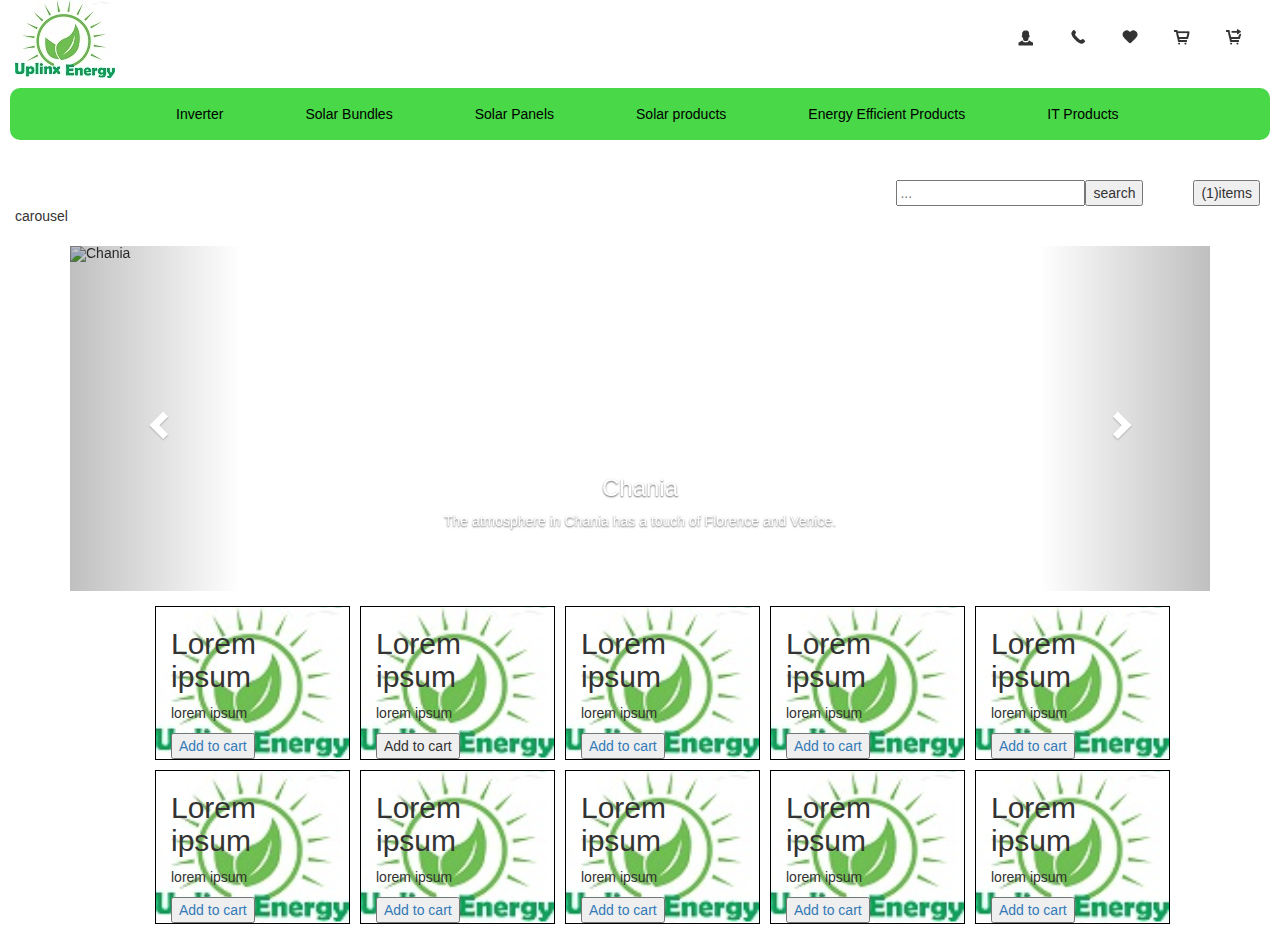
==== index.html @ 6a6d3641 "added sign-up page and made some corrections" ====
<!DOCTYPE html>
<html lang="en">
<head>
  <meta charset="UTF-8">
  <meta name="viewport" content="width=device-width, initial-scale=1.0">
  <link rel="stylesheet" href="./uplinktech.css">
  <link rel="stylesheet" href="./bootstrap-3.3.7-dist/css/bootstrap.css">
  <link rel="stylesheet" href="https://maxcdn.bootstrapcdn.com/bootstrap/3.4.1/css/bootstrap.min.css">
  <script src="https://ajax.googleapis.com/ajax/libs/jquery/3.5.1/jquery.min.js"></script>
  <script src="https://maxcdn.bootstrapcdn.com/bootstrap/3.4.1/js/bootstrap.min.js"></script>
  <link rel="stylesheet" href="./uplink.js">
  <style>
  
  </style>
  <title>uplinks techhub</title>
</head>
<body>
  <header>
    <div class="container-fluid">
      <div class="row header">
        <div class="col-md-3 col-lg-3">
          <img src="./img/Uplinx Energy.jpg" alt="logo" >
        </div>
        <ul class="header-right">
          <li>
            <div class="dropdown">
              <a href="#" onclick="myFunction()" class="dropbtn"><img src="./img/icons/user.png" alt="user"></a>
              <div id="myDropdown" class="dropdown-content">
                <a href="./login.html">Login</a>
                <a href="./signup.html">Sign-up</a>
              </div>
            </div> 
          </li>
          <li><a href="#"><img src="./img/icons/call.png" alt="customer care"></a></li>
          <li><a href="#"><img src="./img/icons/wishlist.png" alt="wishlist"></a></li>
          <li><a href="#"><img src="./img/icons/kart.png" alt="kart"></a></li>
          <li><a href="#"><img src="./img/icons/cart-checkout.png" alt="cart-checkout"></a></li>
        </ul>
      </div>
  </header>    
  <section>
    <div class="container-fluid">
      <div class="row nav-list">
        <!--<h1 class="cat">CATEGORIES </h1>-->
        <ol>
          <li><a href="#">Inverter</a></li>
          <li><a href="#">Solar Bundles</a></li>
          <li><a href="#">Solar Panels</a></li>
          <li><a href="#">Solar products</a></li>
          <li><a href="#">Energy Efficient Products</a></li>
          <li><a href="#">IT Products</a></li>
        </ol>
      </div>
      <div class="mol-md-9">
        <div class="row">
          <form action="#" target="self" method="POST">
            <div class=" item-button">
              <button>(1)items</button>
            </div>
            <div class=" search">
              <input type="text" placeholder="..." ><span><input type="submit" value="search"></span>
              <!--/*<span><button><img src="./img/icons/search.png" height="21px" alt="enter"></button></span>*/-->
            </div>
          </form>
        </div>
        <div>
          carousel
        </div>  
      </div>    
    </div>

  </section>    
  <section>
    <div class="container">
      <br>
      <div id="myCarousel" class="carousel slide" data-ride="carousel">
        <!-- Indicators -->
        <ol class="carousel-indicators">
          <li data-target="#myCarousel" data-slide-to="0" class="active"></li>
          <li data-target="#myCarousel" data-slide-to="1"></li>
          <li data-target="#myCarousel" data-slide-to="2"></li>
          <li data-target="#myCarousel" data-slide-to="3"></li>
        </ol>
    
        <!-- Wrapper for slides -->
        <div class="carousel-inner" role="listbox">
    
          <div class="item active">
            <img src="img_chania.jpg" alt="Chania" width="460" height="345">
            <div class="carousel-caption">
              <h3>Chania</h3>
              <p>The atmosphere in Chania has a touch of Florence and Venice.</p>
            </div>
          </div>
    
          <div class="item">
            <img src="img_chania2.jpg" alt="Chania" width="460" height="345">
            <div class="carousel-caption">
              <h3>Chania</h3>
              <p>The atmosphere in Chania has a touch of Florence and Venice.</p>
            </div>
          </div>
        
          <div class="item">
            <img src="img_flower.jpg" alt="Flower" width="460" height="345">
            <div class="carousel-caption">
              <h3>Flowers</h3>
              <p>Beautiful flowers in Kolymbari, Crete.</p>
            </div>
          </div>
    
          <div class="item">
            <img src="img_flower2.jpg" alt="Flower" width="460" height="345">
            <div class="carousel-caption">
              <h3>Flowers</h3>
              <p>Beautiful flowers in Kolymbari, Crete.</p>
            </div>
          </div>
      
        </div>
    
        <!-- Left and right controls -->
        <a class="left carousel-control" href="#myCarousel" role="button" data-slide="prev">
          <span class="glyphicon glyphicon-chevron-left" aria-hidden="true"></span>
          <span class="sr-only">Previous</span>
        </a>
        <a class="right carousel-control" href="#myCarousel" role="button" data-slide="next">
          <span class="glyphicon glyphicon-chevron-right" aria-hidden="true"></span>
          <span class="sr-only">Next</span>
        </a>
      </div>
    </div>
  </section>
  <section>
    <div class="container sales">
      <div class="row">
        <div class="col-md-2 box">
          <h2>Lorem ipsum</h2>
          <p>lorem ipsum</p>
          <button class="add-to-cart"><a href="#">Add to cart</a></button>
        </div>
        <div class="col-md-2 box">
          <h2>Lorem ipsum</h2>
          <p>lorem ipsum</p>
          <button type="button" onclick="">Add to cart</button>
        </div>
        <div class="col-md-2 box">
          <h2>Lorem ipsum</h2>
          <p>lorem ipsum</p>
          <button class="add-to-cart"><a href="#">Add to cart</a></button>
        </div>
        <div class="col-md-2 box">
          <h2>Lorem ipsum</h2>
          <p>lorem ipsum</p>
          <button class="add-to-cart"><a href="#">Add to cart</a></button>
        </div>
        <div class="col-md-2 box">
          <h2>Lorem ipsum</h2>
          <p>lorem ipsum</p>
          <button class="add-to-cart"><a href="#">Add to cart</a></button>
        </div>
      </div>  
      <div class="row">
        <div class="col-md-2 box">
          <h2>Lorem ipsum</h2>
          <p>lorem ipsum</p>
          <button class="add-to-cart"><a href="#">Add to cart</a></button>
        </div>
        <div class="col-md-2 box">
          <h2>Lorem ipsum</h2>
          <p>lorem ipsum</p>
          <button class="add-to-cart"><a href="#">Add to cart</a></button>
        </div>
        <div class="col-md-2 box">
          <h2>Lorem ipsum</h2>
          <p>lorem ipsum</p>
          <button class="add-to-cart"><a href="#">Add to cart</a></button>
        </div>
        <div class="col-md-2 box">
          <h2>Lorem ipsum</h2>
          <p>lorem ipsum</p>
          <button class="add-to-cart"><a href="#">Add to cart</a></button>
        </div>
        <div class="col-md-2 box">
          <h2>Lorem ipsum</h2>
          <p>lorem ipsum</p>
          <button class="add-to-cart"><a href="#">Add to cart</a></button>
        </div>
      </div>
      
    </div>
  </section>
</body>

</html>
---- uplinktech.css ----
.dropdown {
    position: relative;
    display: inline-block;
    
  }
.dropbtn img{
    width: 20px;
}  
.header-right{
    float: right;
}
ul {
    list-style-type: none;
    margin-right: 20px;
    padding: 0;
    /*overflow: hidden;*/
    /*background-color: #333333;*/
  }
  
  li {
    float: left;
  }
  
  li a {
    display: block;
    color: black;
    text-align: center;
    padding: 16px;
    text-decoration: none;margin-top: 10px;
  }
  
  li a:hover {
    background-color:rgb(72, 216, 72);
    text-decoration: none;
  }
li img{
    width: 20px;
}
.search{
    margin-top: 30px;
    margin-right: 50px;
    float: right;
    border: hidden;
}
.item-button{
    margin-top: 30px;
    margin-right: 20px;
    float: right;
}
.cat{
    font-size: 30px;
    font-weight: bold;
    height: 50px;
    text-align: center;
    background-color:rgb(72, 216, 72);
    padding-top: 10px;
    border-radius: 5px;
}
ol{
    list-style-type: none;
}
.nav-list ol{
    list-style-type: none;
    margin: 10px;
    padding-left: 100px;
    overflow: hidden;
    background-color: rgb(72, 216, 72);
    border-radius: 10px;
}
.nav-list li a{
    display: list-item;
    color: black;
    text-align: center;
    padding: 16px;
    text-decoration: none;
    margin-top: 0px;
    text-align: center;
    margin-left: 50px;
    
}    
.nav-list li a:hover{
    background-color: rgb(141, 230, 141);
}
.dropbtn {
   
    color: white;
    padding: 16px;
    font-size: 16px;
    border: none;
  }
  
 
  
  .dropdown-content {
    display: none;
    position: absolute;
    background-color: #f1f1f1;
    min-width: 160px;
    box-shadow: 0px 8px 16px 0px rgba(0,0,0,0.2);
    z-index: 1;
  }
  
  .dropdown-content a {
    color: black;
    padding: 12px 16px;
    text-decoration: none;
    display: block;
  }
  
  .dropdown-content a:hover {background-color: #ddd;}
  
  .dropdown:hover .dropdown-content {display: block;}
  
  .dropdown:hover .dropbtn {background-color: rgb(72, 216, 72);}
.box{
    background-image: url(./img/Uplinx\ Energy.jpg);
    background-size: 100%;
    border: 1px solid black;
    margin: 5px;
}
.sales{
    margin-top: 10px;
    align-self: center;
    margin-left: 150px !important;
}
.add-to-cart{
    color: blue;
}
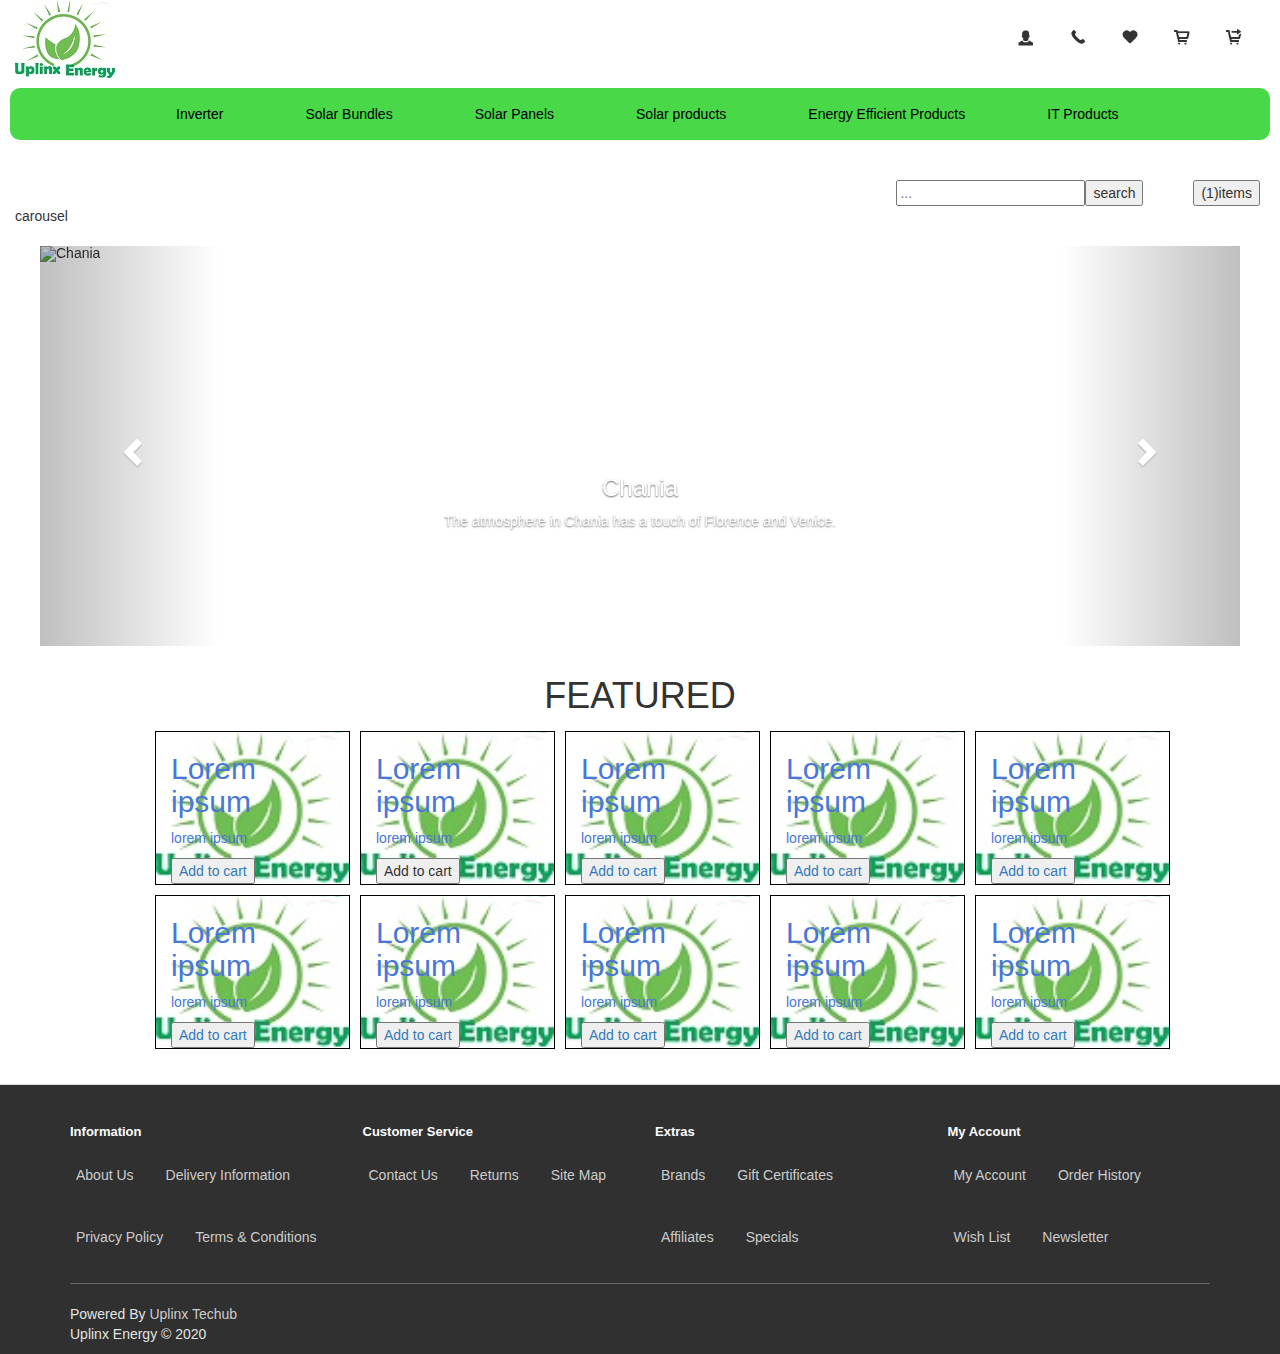
==== commit 9f355a2f: "newer updates" ====
--- a/index.html
+++ b/index.html
@@ -12,7 +12,7 @@
   <style>
   
   </style>
-  <title>uplinks techhub</title>
+  <title>Uplinx Energy</title>
 </head>
 <body>
   <header>
@@ -132,64 +132,108 @@
     </div>
   </section>
   <section>
+    <h1 class="feat" style="margin-top: 30px;">FEATURED</h1>
     <div class="container sales">
       <div class="row">
         <div class="col-md-2 box">
-          <h2>Lorem ipsum</h2>
-          <p>lorem ipsum</p>
-          <button class="add-to-cart"><a href="#">Add to cart</a></button>
-        </div>
-        <div class="col-md-2 box">
-          <h2>Lorem ipsum</h2>
-          <p>lorem ipsum</p>
+          <h2 class="h">Lorem ipsum</h2>
+          <p class="h">lorem ipsum</p>
+          <button class="add-to-cart"><a href="#">Add to cart</a></button>
+        </div>
+        <div class="col-md-2 box">
+          <h2 class="h">Lorem ipsum</h2>
+          <p class="h">lorem ipsum</p>
           <button type="button" onclick="">Add to cart</button>
         </div>
         <div class="col-md-2 box">
-          <h2>Lorem ipsum</h2>
-          <p>lorem ipsum</p>
-          <button class="add-to-cart"><a href="#">Add to cart</a></button>
-        </div>
-        <div class="col-md-2 box">
-          <h2>Lorem ipsum</h2>
-          <p>lorem ipsum</p>
-          <button class="add-to-cart"><a href="#">Add to cart</a></button>
-        </div>
-        <div class="col-md-2 box">
-          <h2>Lorem ipsum</h2>
-          <p>lorem ipsum</p>
+          <h2 class="h">Lorem ipsum</h2>
+          <p class="h">lorem ipsum</p>
+          <button class="add-to-cart"><a href="#">Add to cart</a></button>
+        </div>
+        <div class="col-md-2 box">
+          <h2 class="h">Lorem ipsum</h2>
+          <p class="h">lorem ipsum</p>
+          <button class="add-to-cart"><a href="#">Add to cart</a></button>
+        </div>
+        <div class="col-md-2 box">
+          <h2 class="h">Lorem ipsum</h2>
+          <p class="h">lorem ipsum</p>
           <button class="add-to-cart"><a href="#">Add to cart</a></button>
         </div>
       </div>  
       <div class="row">
         <div class="col-md-2 box">
-          <h2>Lorem ipsum</h2>
-          <p>lorem ipsum</p>
-          <button class="add-to-cart"><a href="#">Add to cart</a></button>
-        </div>
-        <div class="col-md-2 box">
-          <h2>Lorem ipsum</h2>
-          <p>lorem ipsum</p>
-          <button class="add-to-cart"><a href="#">Add to cart</a></button>
-        </div>
-        <div class="col-md-2 box">
-          <h2>Lorem ipsum</h2>
-          <p>lorem ipsum</p>
-          <button class="add-to-cart"><a href="#">Add to cart</a></button>
-        </div>
-        <div class="col-md-2 box">
-          <h2>Lorem ipsum</h2>
-          <p>lorem ipsum</p>
-          <button class="add-to-cart"><a href="#">Add to cart</a></button>
-        </div>
-        <div class="col-md-2 box">
-          <h2>Lorem ipsum</h2>
-          <p>lorem ipsum</p>
+          <h2 class="h">Lorem ipsum</h2>
+          <p class="h">lorem ipsum</p>
+          <button class="add-to-cart"><a href="#">Add to cart</a></button>
+        </div>
+        <div class="col-md-2 box">
+          <h2 class="h">Lorem ipsum</h2>
+          <p class="h">lorem ipsum</p>
+          <button class="add-to-cart"><a href="#">Add to cart</a></button>
+        </div>
+        <div class="col-md-2 box">
+          <h2 class="h">Lorem ipsum</h2>
+          <p class="h">lorem ipsum</p>
+          <button class="add-to-cart"><a href="#">Add to cart</a></button>
+        </div>
+        <div class="col-md-2 box">
+          <h2 class="h">Lorem ipsum</h2>
+          <p class="h">lorem ipsum</p>
+          <button class="add-to-cart"><a href="#">Add to cart</a></button>
+        </div>
+        <div class="col-md-2 box">
+          <h2 class="h">Lorem ipsum</h2>
+          <p class="h">lorem ipsum</p>
           <button class="add-to-cart"><a href="#">Add to cart</a></button>
         </div>
       </div>
       
     </div>
   </section>
+  <footer>
+    <div class="container">
+      <div class="row">
+              <div class="col-sm-3">
+          <h5>Information</h5>
+          <ul class="list-unstyled">
+                      <li><a href="https://uplinx.com.ng/index.php?route=information/information&amp;information_id=4">About Us</a></li>
+                      <li><a href="https://uplinx.com.ng/index.php?route=information/information&amp;information_id=6">Delivery Information</a></li>
+                      <li><a href="https://uplinx.com.ng/index.php?route=information/information&amp;information_id=3">Privacy Policy</a></li>
+                      <li><a href="https://uplinx.com.ng/index.php?route=information/information&amp;information_id=5">Terms &amp; Conditions</a></li>
+                    </ul>
+        </div>
+              <div class="col-sm-3">
+          <h5>Customer Service</h5>
+          <ul class="list-unstyled">
+            <li><a href="https://uplinx.com.ng/index.php?route=information/contact">Contact Us</a></li>
+            <li><a href="https://uplinx.com.ng/index.php?route=account/return/add">Returns</a></li>
+            <li><a href="https://uplinx.com.ng/index.php?route=information/sitemap">Site Map</a></li>
+          </ul>
+        </div>
+        <div class="col-sm-3">
+          <h5>Extras</h5>
+          <ul class="list-unstyled">
+            <li><a href="https://uplinx.com.ng/index.php?route=product/manufacturer">Brands</a></li>
+            <li><a href="https://uplinx.com.ng/index.php?route=account/voucher">Gift Certificates</a></li>
+            <li><a href="https://uplinx.com.ng/index.php?route=affiliate/account">Affiliates</a></li>
+            <li><a href="https://uplinx.com.ng/index.php?route=product/special">Specials</a></li>
+          </ul>
+        </div>
+        <div class="col-sm-3">
+          <h5>My Account</h5>
+          <ul class="list-unstyled">
+            <li><a href="https://uplinx.com.ng/index.php?route=account/account">My Account</a></li>
+            <li><a href="https://uplinx.com.ng/index.php?route=account/order">Order History</a></li>
+            <li><a href="https://uplinx.com.ng/index.php?route=account/wishlist">Wish List</a></li>
+            <li><a href="https://uplinx.com.ng/index.php?route=account/newsletter">Newsletter</a></li>
+          </ul>
+        </div>
+      </div>
+      <hr>
+      <p>Powered By <a href="http://www.uplinx.com.ng">Uplinx Techub</a><br> Uplinx Energy © 2020</p>
+    </div>
+  </footer>
 </body>
 
 </html>--- a/uplinktech.css
+++ b/uplinktech.css
@@ -88,6 +88,9 @@
     font-size: 16px;
     border: none;
   }
+.h {
+  color: #4877D8;
+}
   
  
   
@@ -125,4 +128,42 @@
 }
 .add-to-cart{
     color: blue;
+}
+.feat{
+  text-align: center;
+}
+#myCarousel{
+  height: 400px;
+  width: 1200px;
+  margin-left: -30px;
+}
+/*footer*/
+footer {
+	margin-top: 30px;
+	padding-top: 30px;
+	background-color: #303030;
+	border-top: 1px solid #ddd;
+  color: #e2e2e2;
+  max-height: 300px;
+}
+footer hr {
+	border-top: none;
+	border-bottom: 1px solid #666;
+}
+footer a {
+	color: #ccc;
+}
+footer a:hover {
+  color: #fff;
+  background-color: #4877D8;
+}
+footer h5 {
+	font-family: 'Open Sans', sans-serif;
+	font-size: 13px;
+	font-weight: bold;
+	color: #fff;
+}
+.list-unstyled{
+  margin: -10px;
+  padding: -10px;
 }